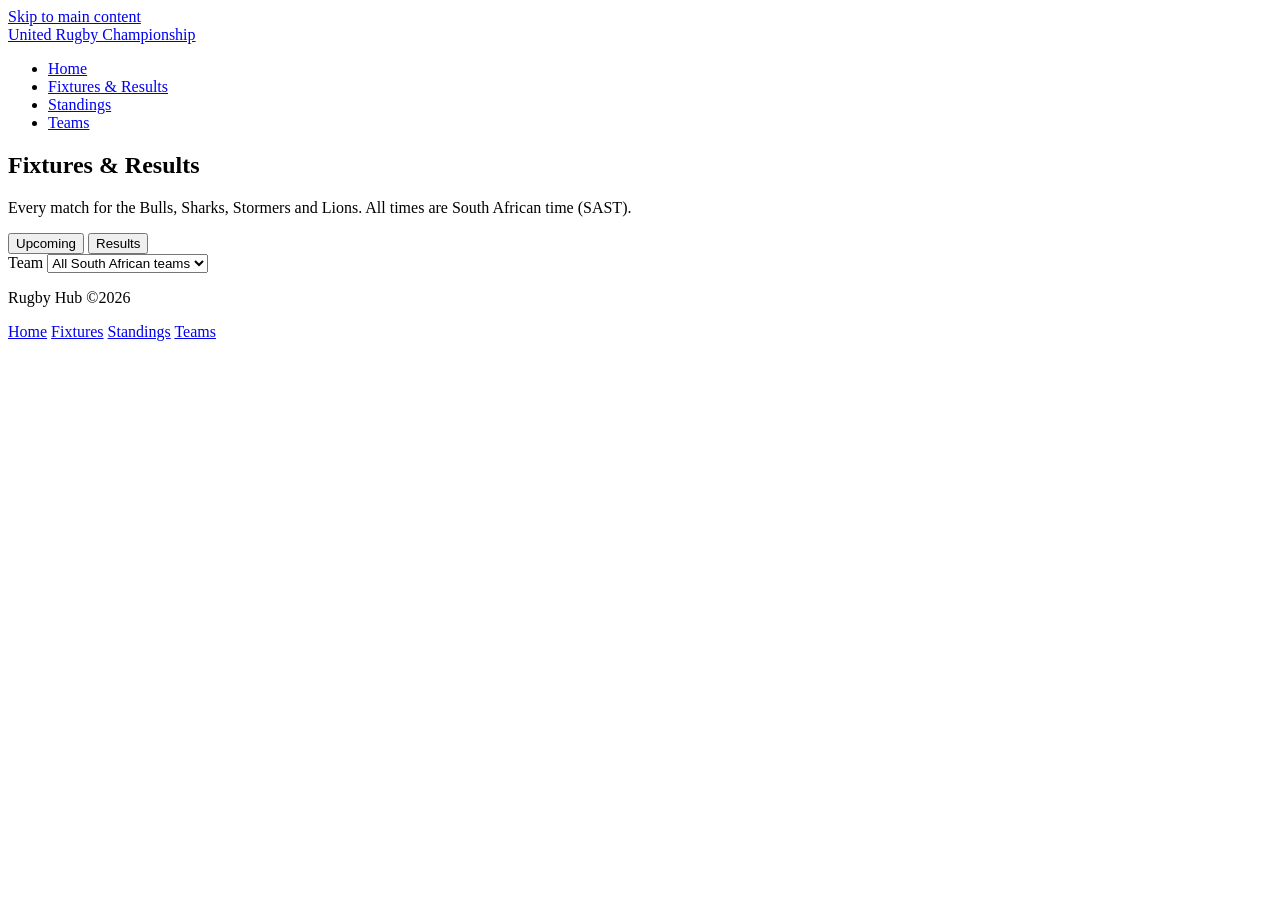
==== fixtures.html @ 4149a486 "moving html files out the folder" ====
<!DOCTYPE html>
<html lang="en">
<head>
    <meta charset="UTF-8">
    <meta name="viewport" content="width=device-width, initial-scale=1.0">
    <title>Fixtures &amp; Results · URC Rugby Hub</title>
    <link rel="preconnect" href="https://fonts.googleapis.com">
    <link rel="preconnect" href="https://fonts.gstatic.com" crossorigin>
    <link href="https://fonts.googleapis.com/css2?family=Montserrat:wght@400;600;700&display=swap" rel="stylesheet">
    <link rel="stylesheet" href="css/tokens.css">
    <link rel="stylesheet" href="css/style.css">
</head>
<body>
    <a class="skip-link" href="#main">Skip to main content</a>

    <header class="site-header">
        <div class="site-header__inner">
             <a class="brand" href="index.html" aria-label="URC Rugby Hub, home">
             <span class="brand__title">United Rugby Championship</span>
             </a>
            <nav class="nav-top" aria-label="Main">
                <ul>
                    <li><a href="index.html">Home</a></li>
                    <li><a href="fixtures.html" aria-current="page">Fixtures &amp; Results</a></li>
                    <li><a href="standings.html">Standings</a></li>
                    <li><a href="teams.html">Teams</a></li>
                </ul>
            </nav>
        </div>
    </header>

    <main id="main">
        <section class="hero">
            <div class="hero__inner">
                <h1>Fixtures &amp; Results</h1>
                <p class="hero__intro">Every match for the Bulls, Sharks, Stormers and Lions. All times are South African time (SAST).</p>
            </div>
        </section>

        <section class="section" aria-label="Match list">
            <div class="section__inner">
                <div class="controls">
                    <div class="segmented" role="group" aria-label="Show matches">
                        <button type="button" data-view="upcoming" aria-pressed="true">Upcoming</button>
                        <button type="button" data-view="results" aria-pressed="false">Results</button>
                    </div>
                    <div class="field">
                        <label for="team-filter">Team</label>
                        <select id="team-filter">
                            <option value="all">All South African teams</option>
                            <option value="250978">Bulls</option>
                            <option value="257786">Sharks</option>
                            <option value="529255">Stormers</option>
                            <option value="253531">Lions</option>
                        </select>
                    </div>
                </div>
                <div id="match-list" aria-live="polite"></div>
            </div>
        </section>
    </main>

    <footer class="site-footer">
        <p> Rugby Hub ©2026 </p>
    </footer>

    <nav class="nav-bottom" aria-label="Main">
        <a href="index.html">Home</a>
        <a href="fixtures.html" aria-current="page">Fixtures</a>
        <a href="standings.html">Standings</a>
        <a href="teams.html">Teams</a>
    </nav>
      
    <script src="https://cdnjs.cloudflare.com/ajax/libs/gsap/3.12.5/gsap.min.js"></script>
    <script type="module" src="js/fixtures.js"></script>
</body>
</html>
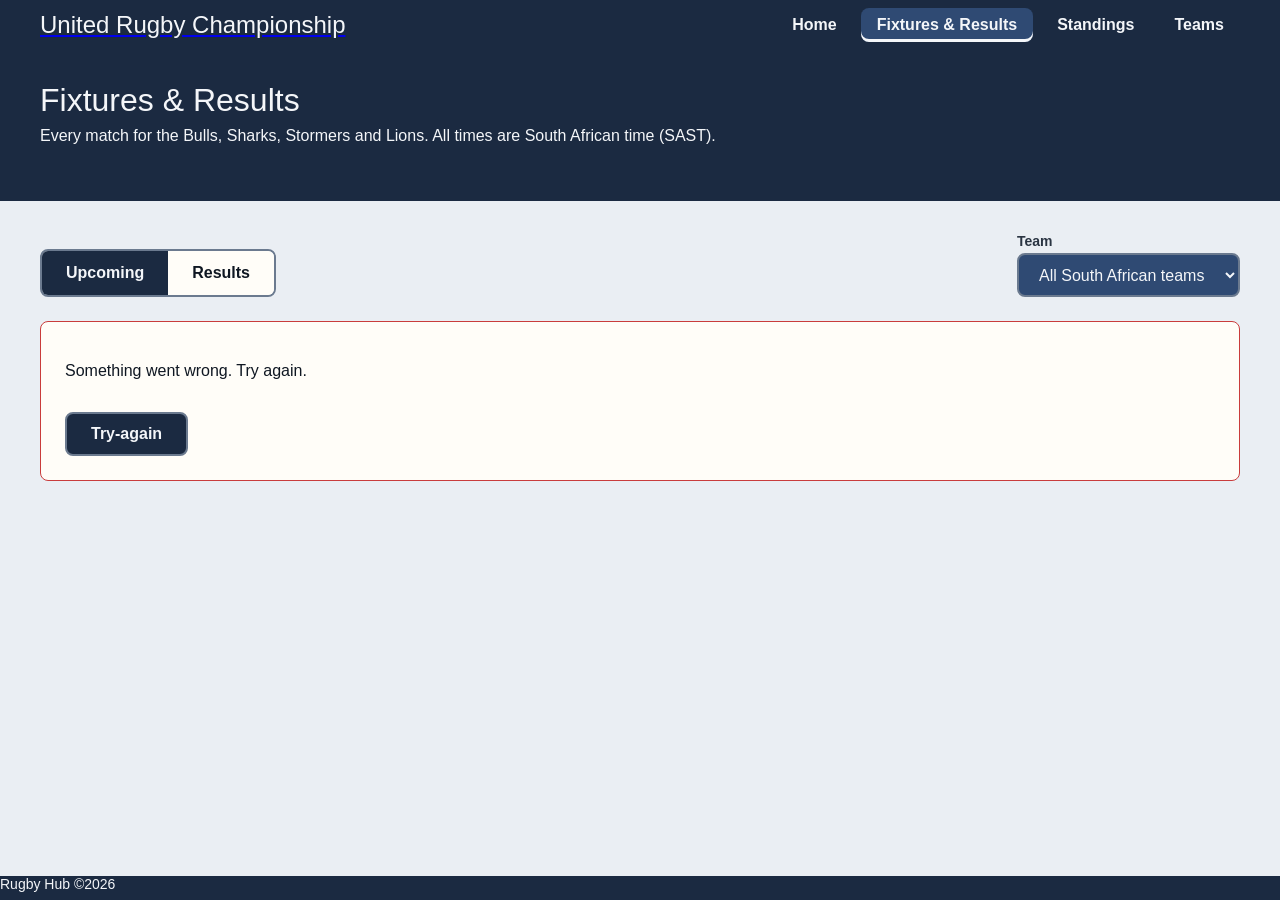
==== commit d3c99f39: "fixing logo problem" ====
--- a/fixtures.html
+++ b/fixtures.html
@@ -4,9 +4,10 @@
     <meta charset="UTF-8">
     <meta name="viewport" content="width=device-width, initial-scale=1.0">
     <title>Fixtures &amp; Results · URC Rugby Hub</title>
-    <link rel="preconnect" href="https://fonts.googleapis.com">
-    <link rel="preconnect" href="https://fonts.gstatic.com" crossorigin>
-    <link href="https://fonts.googleapis.com/css2?family=Montserrat:wght@400;600;700&display=swap" rel="stylesheet">
+   <link rel="preconnect" href="https://fonts.googleleapis.com">
+    <link rel="preconnect" href="https://fonts.gstatic.com" crossorgin>
+   <link href="https://fonts.googleapis.com/css2?family=Montserrat:wght@400;600;700&family=Oswald:wght@500;600&display=swap" 
+   rel="stylesheet">
     <link rel="stylesheet" href="css/tokens.css">
     <link rel="stylesheet" href="css/style.css">
 </head>
--- a/css/tokens.css
+++ b/css/tokens.css
@@ -0,0 +1,59 @@
+ :root {
+  --color-bg: #EAEEF3;
+  --color-surface: #FFFDF8;
+  --color-row-alt: #F4F6F9;
+  --color-table-header: #E3E8EF;
+  --color-text: #0F1722;
+  --color-text-body: #2A3442;
+  --color-text-muted: #5B6675;
+  --color-border: #C3CAD4;
+  --color-control-border: #6B7A8F;
+  --color-primary: #1B2A41;
+  --color-primary-hover: #2F4A73;
+  --color-on-primary: #F4F6F9;
+  --color-live: #C93C3C;
+  --color-ft: #2E5F4E;
+  --color-win: #2E9E6B;
+  --color-win-text: #237A52;
+  --color-not-started: #E8A317;
+  --color-badge: #F4F6F9;
+  --color-on-badge: #0F1722;
+
+  --space-1: 0.25rem;
+  --space-2: 0.5rem;
+  --space-3: 1rem;
+  --space-4: 1.5rem;
+  --space-5: 2rem;
+  --space-6: 3rem;
+
+  --text-xs: 0.75rem;
+  --text-sm: 0.875rem;
+  --text-base: 1rem;
+  --text-lg: 1.25rem;
+  --text-xl: 1.5rem;
+  --text-2xl: 2rem;
+  --text-3xl: 3rem;
+
+ --font-heading: "Oswald", "Arial Narrow", sans-serif;
+  --font-body: "Montserrat", sans-serif;
+
+  --container-max: 1200px;
+  --radius: 8px;
+}
+
+@media (prefers-color-scheme: dark) {
+  :root {
+    --color-bg: #162641;
+    --color-surface: #1F3357;
+    --color-row-alt: #263D64;
+    --color-table-header: #1B2A41;
+    --color-text: #F4F6F9;
+    --color-text-body: #C3CAD4;
+    --color-text-muted: #A9B2C0;
+    --color-border: #44526F;
+    --color-control-border: #7487A3;
+    --color-primary: #1B2A41;
+    --color-primary-hover: #2F4A73;
+    --color-on-primary: #F4F6F9;
+  }
+}
--- a/css/style.css
+++ b/css/style.css
@@ -0,0 +1,1221 @@
+/*Site header */
+.site-header {
+    background: var(--color-primary);
+    color: var(--color-on-primary);
+}
+
+.site-header__inner{
+    max-width: var(--container-max);
+    margin: 0 auto;
+    padding: var(--space-2) var(--space-3);
+    display: flex;
+    align-items: center;
+    justify-content: space-between;
+}
+
+.brand{
+    display: flex;
+    align-items: center;
+}
+
+.nav-top{
+    display:none;
+}
+
+.nav-top ul{
+    list-style:none;
+    margin:0;
+    padding:0;
+    display:flex;
+    gap: var(--space-2);
+}
+
+.nav-top a{
+    display: block;
+    padding: var(--space-2) var(--space-3);
+    border-radius: var(--radius);
+    color: var(--color-on-primary);
+    text-decoration: none;
+    font-weight: 600;
+
+}
+
+.nav-top a:hover,
+.nav-top a[aria-current="page"]{
+    background: var(--color-primary-hover);
+}
+
+.nav-top a[aria-current="page"]{
+    box-shadow: inset 0 -3px 0 var(--color-on-primary);
+}
+
+.nav-bottom{
+    position: fixed;
+    left:0;
+    right:0;
+    bottom:0;
+    display: flex;
+    background: var(--color-primary);
+}
+
+.nav-bottom a{
+    flex:1;
+    padding: var(--space-3) var(--space-2);
+    text-align: center;
+    color: var(--color-on-primary);
+    text-decoration: none;
+    font-size: var(--text-sm);
+}
+
+a:focus-visible{
+    outline: 3px solid var(--color-on-primary);
+    outline-offset: 2px;
+}
+
+body{
+    padding-bottom: 4rem;
+}
+.visually-hidden {
+  position: absolute;
+  width: 1px;
+  height: 1px;
+  margin: -1px;
+  padding: 0;
+  overflow: hidden;
+  clip: rect(0, 0, 0, 0);
+  white-space: nowrap;
+  border: 0;
+}
+
+h1, h2, h3, .brand__title {
+  font-family: var(--font-heading);
+  font-weight: 500;
+}
+
+.section h2 {
+  font-size: var(--text-2xl);
+}
+
+.brand__title {
+  display: none;
+  font-size: var(--text-xl);
+  color: var(--color-on-primary);
+}
+
+@media (min-width: 600px) {
+  .brand__title {
+    display: inline;
+  }
+}
+
+.next-card {
+  display: grid;
+  grid-template-columns: 1fr auto 1fr;
+  align-items: center;
+  gap: var(--space-3);
+  padding: var(--space-5) var(--space-3);
+  color: var(--color-on-primary);
+  background: var(--color-primary);
+  border-radius: 32px;
+}
+
+.next__team {
+  display: flex;
+  flex-direction: column;
+  align-items: center;
+  gap: var(--space-2);
+  text-align: center;
+}
+
+.next__team .crest {
+  width: 72px;
+  height: 72px;
+}
+
+.next__name {
+  font-family: var(--font-heading);
+  font-size: var(--text-xl);
+}
+
+.next__middle {
+  display: flex;
+  flex-direction: column;
+  align-items: center;
+  gap: var(--space-2);
+}
+
+.next__kickoff {
+  padding: var(--space-2) var(--space-3);
+  font-size: var(--text-lg);
+  font-weight: 600;
+  white-space: nowrap;
+  color: var(--color-text);
+  background: var(--color-not-started);
+  border-radius: var(--radius);
+}
+
+.next__label {
+  font-size: var(--text-sm);
+  text-transform: uppercase;
+  letter-spacing: 0.06em;
+}
+
+@media (min-width: 600px) {
+  .next-card {
+    padding: var(--space-6) var(--space-5);
+  }
+  .next__team .crest {
+    width: 144px;
+    height: 144px;
+  }
+  .next__kickoff {
+    font-size: var(--text-2xl);
+  }
+}
+
+.table--snap thead th {
+  color: var(--color-on-primary);
+  text-transform: uppercase;
+  background: var(--color-primary);
+}
+
+.table--snap .crest {
+  width: 40px;
+  height: 40px;
+}
+
+.quick-links {
+  list-style: none;
+  margin: 0;
+  padding: 0;
+  display: grid;
+  grid-template-columns: repeat(2, 1fr);
+  gap: var(--space-3);
+}
+
+@media (min-width: 1024px) {
+  .quick-links {
+    grid-template-columns: repeat(4, 1fr);
+  }
+}
+
+.qcard {
+  display: flex;
+  flex-direction: column;
+  align-items: center;
+  gap: var(--space-2);
+  height: 100%;
+  padding-bottom: var(--space-4);
+  color: var(--color-text);
+  text-align: center;
+  text-decoration: none;
+  background: var(--color-surface);
+  border: 1px solid var(--color-border);
+  border-radius: var(--radius);
+  overflow: hidden;
+}
+
+.qcard:hover {
+  border-color: var(--color-primary-hover);
+}
+
+.qcard:focus-visible {
+  outline: 3px solid var(--color-text);
+  outline-offset: 2px;
+}
+
+.qcard__banner {
+  align-self: stretch;
+  height: 88px;
+}
+
+.qcard--lions .qcard__banner { background: linear-gradient(135deg, #b8142b, #2b0510); }
+.qcard--sharks .qcard__banner { background: linear-gradient(135deg, #4a4a4a, #111111); }
+.qcard--bulls .qcard__banner { background: linear-gradient(135deg, #0aa0e8, #16165a); }
+.qcard--stormers .qcard__banner { background: linear-gradient(135deg, #2a3fc7, #15106b); }
+
+.qcard .crest {
+  width: 104px;
+  height: 104px;
+  margin-top: -52px;
+  background: #ffffff;
+  border-radius: 50%;
+  box-shadow: 0 2px 8px rgba(0, 0, 0, 0.25);
+}
+
+.qcard__name {
+  font-family: var(--font-heading);
+  font-size: var(--text-xl);
+}
+
+.qcard__cta {
+  margin-top: auto;
+  padding-top: var(--space-3);
+  font-weight: 600;
+}
+
+.results-grid {
+  list-style: none;
+  margin: 0;
+  padding: 0;
+  display: grid;
+  grid-template-columns: 1fr;
+  gap: var(--space-3);
+}
+
+@media (min-width: 1024px) {
+  .results-grid {
+    grid-template-columns: repeat(3, 1fr);
+  }
+}
+
+.rcard {
+  background: var(--color-surface);
+  border: 1px solid var(--color-border);
+  border-radius: var(--radius);
+  overflow: hidden;
+}
+
+.rcard__head {
+  display: flex;
+  align-items: center;
+  justify-content: space-between;
+  padding: var(--space-2) var(--space-3);
+  background: var(--color-table-header);
+}
+
+.rcard__date {
+  font-weight: 600;
+}
+
+.rcard__row {
+  display: flex;
+  align-items: center;
+  gap: var(--space-3);
+  padding: var(--space-3);
+}
+
+.rcard__row + .rcard__row {
+  border-top: 1px solid var(--color-border);
+}
+
+.rcard__row .crest {
+  width: 40px;
+  height: 40px;
+  flex-shrink: 0;
+}
+
+.rcard__name {
+  flex: 1;
+  font-weight: 600;
+}
+
+.rcard__score {
+  font-size: var(--text-xl);
+  font-weight: 700;
+  font-variant-numeric: tabular-nums;
+}
+
+.chip--ft::before {
+  content: "";
+  display: inline-block;
+  width: 8px;
+  height: 8px;
+  margin-right: var(--space-1);
+  background: var(--color-win);
+  border-radius: 50%;
+}
+
+@media (min-width: 600px){
+    .nav-top{
+        display: block;
+    }
+    .nav-bottom{ display: none;}
+
+    body{
+        padding-bottom: 0;
+    }
+}
+
+body{
+    background: var(--color-bg);
+    color: var(--color-text);
+    font-family: var(--font-body);
+    margin: 0;
+}
+
+/* Header and Footer Styles */
+.skip-link{
+    position:absolute;
+    left: var(--space-3);
+    top: -4rem;
+    padding: var(--sapce-2) var(--space-3);
+    background: var(--colour-surface);
+    color: var(--color-text);
+    border-radius: var(--radius);
+    z-index:100;
+}
+
+.skip-link:focus{
+    top:var(--space-2);
+}
+
+.site-header__inner {
+  display: flex;
+  align-items: center;
+  justify-content: space-between;
+  gap: var(--space-3);
+}
+
+.nav-top ul {
+  display: flex;
+  align-items: center;
+  gap: var(--space-2);
+  list-style: none;
+  margin: 0;
+  padding: 0;
+}
+
+.nav-top li {
+  display: flex;
+  align-items: center;
+}
+
+.site-footer{
+    margin-top: var(--space-6);
+    background: var(--color-primary);
+    color: var(--color-on-primary);
+    font-size: var(--text-sm);
+}
+
+.site-footer__inner{
+    max-width: var(--container-max);
+    margin: 0 auto;
+    padding:var(--space-4) var(--spacing-3);
+}
+
+.site-footer p{
+    margin: 0 0 var(--space-2);
+}
+
+
+
+body{
+    min-height: 100vh;
+    min-height: 100dvh;
+    display: flex;
+    flex-direction: column;
+}
+
+main{
+    flex: 1;
+}
+
+/*Her0*/
+.hero{
+    background: var(--color-primary);
+    color: var(--color-on-primary);
+    padding: var(--space-5) var(--space-3);
+}
+
+.hero__inner{
+    max-width: var(--container-max);
+    margin: 0 auto;
+}
+
+.hero h1{
+    font-family: var(--font-heading);
+    font-size: var(--text-xl);
+    margin: 0 0 var(--space-2);
+}
+
+.hero__intro {
+    margin: 0 0 var(--space-4);
+}
+
+.hero__label{
+    font-size: var(--text-sm);
+    font-weight: 600;
+    text-transform: uppercase;
+    letter-spacing: 0.05em;
+    margin: 0 0 var(--space-3);
+}
+
+.hero__teams {
+    display: flex;
+    flex-direction: column;
+    align-items: center;
+    gap: var(--space-2);
+    font-size: var(--text-lg);
+    font-weight: 700;
+    text-align:center;
+}
+
+.hero__vs{
+    font-size: var(--text-lg);
+}
+
+.hero__kickoff{
+    font-size: var(--text-xl);
+    font-weight: 700;
+    margin: var(--space-3) 0 0;
+}
+
+.crest{
+    width: 64px;
+    height: 64px;
+    box-sizing: border-box;
+    padding: var(--space-1);
+    border-radius: 50%;
+    background: var(--color-badge);
+    object-fit: contain;
+}
+
+.crest--initals{
+    display: flex;
+    align-items: center;
+    justify-content: center;
+    color: var(--color-on-badge);
+    font-weight: 700;
+}
+@media (min-width: 600px){
+    .hero h1 {font-size: var(--text-2xl);}
+    .hero__kickoff {font-size: var(--text-2xl);}
+}
+/*Result section*/
+.section {
+  padding: var(--space-5) var(--space-3);
+}
+
+.section__inner {
+  max-width: var(--container-max);
+  margin: 0 auto;
+}
+
+.section h2 {
+  font-size: var(--text-xl);
+  margin: 0 0 var(--space-3);
+}
+
+.results {
+  list-style: none;
+  margin: 0;
+  padding: 0;
+  display: flex;
+  flex-direction: column;
+  gap: var(--space-2);
+}
+
+.result {
+  display: grid;
+  grid-template-columns: 1fr auto 1fr;
+  align-items: center;
+  gap: var(--space-1) var(--space-3);
+  padding: var(--space-3);
+  background: var(--color-surface);
+  border: 1px solid var(--color-border);
+  border-radius: var(--radius);
+}
+
+.result__team {
+  font-weight: 600;
+}
+
+.result__team--away {
+  text-align: right;
+}
+
+.result__score {
+  font-size: var(--text-lg);
+  font-weight: 700;
+  font-variant-numeric: tabular-nums;
+}
+
+.result__meta {
+  grid-column: 1 / -1;
+  font-size: var(--text-sm);
+  color: var(--color-text-muted);
+}
+
+.state {
+  margin: 0;
+  padding: var(--space-4);
+  background: var(--color-surface);
+  color: var(--color-text);
+  border: 1px solid var(--color-border);
+  border-radius: var(--radius);
+}
+
+.state--error {
+  border-color: var(--color-live);
+}
+
+.retry-button {
+  margin-top: var(--space-3);
+  min-height: 44px;
+  padding: var(--space-2) var(--space-4);
+  font: inherit;
+  font-weight: 600;
+  color: var(--color-on-primary);
+  background: var(--color-primary);
+  border: 2px solid var(--color-control-border);
+  border-radius: var(--radius);
+  cursor: pointer;
+}
+
+.retry-button:hover {
+  background: var(--color-primary-hover);
+}
+
+.retry-button:focus-visible {
+  outline: 3px solid var(--color-text);
+  outline-offset: 2px;
+}
+.table-wrap {
+  overflow-x: auto;
+  border: 1px solid var(--color-border);
+  border-radius: var(--radius);
+  background: var(--color-surface);
+}
+
+.table {
+  width: 100%;
+  border-collapse: collapse;
+  font-variant-numeric: tabular-nums;
+}
+
+.table th,
+.table td {
+  padding: var(--space-2) var(--space-3);
+  text-align: center;
+  white-space: nowrap;
+}
+
+.table thead th {
+  background: var(--color-table-header);
+  color: var(--color-text);
+  font-weight: 700;
+}
+
+.table tbody tr:nth-child(even) {
+  background: var(--color-row-alt);
+}
+
+.table tbody th {
+  text-align: left;
+  font-weight: 600;
+}
+
+.table th:nth-child(2) {
+  text-align: left;
+}
+
+.table-key {
+  margin: var(--space-2) 0 0;
+  font-size: var(--text-sm);
+  color: var(--color-text-muted);
+}
+
+.controls {
+  display: flex;
+  flex-wrap: wrap;
+  gap: var(--space-3);
+  align-items: end;
+  margin-bottom: var(--space-4);
+}
+
+.segmented {
+  display: inline-flex;
+  border: 2px solid var(--color-control-border);
+  border-radius: var(--radius);
+  overflow: hidden;
+}
+
+.segmented button {
+  min-height: 44px;
+  padding: var(--space-2) var(--space-4);
+  font: inherit;
+  font-weight: 600;
+  color: var(--color-text);
+  background: var(--color-surface);
+  border: 0;
+  cursor: pointer;
+}
+
+.segmented button[aria-pressed="true"] {
+  color: var(--color-on-primary);
+  background: var(--color-primary);
+}
+
+.segmented button:focus-visible,
+.field select:focus-visible {
+  outline: 3px solid var(--color-text);
+  outline-offset: 2px;
+}
+
+.field {
+  display: flex;
+  flex-direction: column;
+  gap: var(--space-1);
+}
+
+.field label {
+  font-size: var(--text-sm);
+  font-weight: 600;
+  color: var(--color-text-body);
+}
+
+.field select {
+  min-height: 44px;
+  padding: var(--space-2) var(--space-3);
+  font: inherit;
+  color: var(--color-text);
+  background: var(--color-surface);
+  border: 2px solid var(--color-control-border);
+  border-radius: var(--radius);
+}
+
+.day {
+  margin-bottom: var(--space-5);
+}
+
+.day__title {
+  margin: 0 0 var(--space-2);
+  font-size: var(--text-lg);
+}
+
+.matches {
+  list-style: none;
+  margin: 0;
+  padding: 0;
+  display: flex;
+  flex-direction: column;
+  gap: var(--space-2);
+}
+
+.match {
+  display: grid;
+  grid-template-columns: 1fr auto 1fr;
+  align-items: center;
+  gap: var(--space-3);
+  padding: var(--space-3);
+  background: var(--color-surface);
+  border: 1px solid var(--color-border);
+  border-radius: var(--radius);
+}
+
+.match__team {
+  display: flex;
+  align-items: center;
+  gap: var(--space-2);
+  font-weight: 600;
+}
+
+.match__team--away {
+  justify-content: flex-end;
+  text-align: right;
+}
+
+.match .crest {
+  width: 32px;
+  height: 32px;
+  flex-shrink: 0;
+}
+
+.match__centre {
+  display: flex;
+  flex-direction: column;
+  align-items: center;
+  gap: var(--space-1);
+}
+
+.match__time,
+.match__score {
+  font-size: var(--text-lg);
+  font-weight: 700;
+  font-variant-numeric: tabular-nums;
+  white-space: nowrap;
+}
+
+.chip {
+  padding: 2px var(--space-2);
+  font-size: var(--text-xs);
+  font-weight: 700;
+  text-transform: uppercase;
+  letter-spacing: 0.04em;
+  color: var(--color-text-body);
+  border: 1px solid var(--color-border);
+  border-radius: 999px;
+}
+
+.chip--ft {
+  color: var(--color-ft);
+  border-color: var(--color-ft);
+}
+
+.chip--live {
+  color: #fff;
+  background: var(--color-live);
+  border-color: var(--color-live);
+}
+
+.table--wide {
+  min-width: 640px;
+}
+
+.team-cell {
+  display: inline-flex;
+  align-items: center;
+  gap: var(--space-2);
+}
+
+.table .crest {
+  width: 28px;
+  height: 28px;
+}
+
+.table-wrap:focus-visible {
+  outline: 3px solid var(--color-text);
+  outline-offset: 2px;
+}
+
+.key-title {
+  margin: var(--space-5) 0 var(--space-2);
+  font-size: var(--text-lg);
+}
+
+.key {
+  display: grid;
+  grid-template-columns: auto 1fr;
+  gap: var(--space-1) var(--space-3);
+  margin: 0;
+}
+
+.key dt {
+  font-weight: 700;
+}
+
+.key dd {
+  margin: 0;
+  color: var(--color-text-body);
+}
+
+.team-grid {
+  list-style: none;
+  margin: 0;
+  padding: 0;
+  display: grid;
+  grid-template-columns: 1fr;
+  gap: var(--space-3);
+}
+
+@media (min-width: 600px) {
+  .team-grid {
+    grid-template-columns: repeat(2, 1fr);
+  }
+}
+
+@media (min-width: 1024px) {
+  .team-grid {
+    grid-template-columns: repeat(4, 1fr);
+  }
+}
+
+.team-card {
+  display: flex;
+  flex-direction: column;
+  align-items: flex-start;
+  gap: var(--space-2);
+  height: 100%;
+  padding: var(--space-4);
+  color: var(--color-text);
+  text-decoration: none;
+  background: var(--color-surface);
+  border: 1px solid var(--color-border);
+  border-radius: var(--radius);
+}
+
+.team-card:hover {
+  border-color: var(--color-primary-hover);
+}
+
+.team-card:focus-visible {
+  outline: 3px solid var(--color-text);
+  outline-offset: 2px;
+}
+
+.team-card .crest {
+  width: 72px;
+  height: 72px;
+}
+
+.team-card__name {
+  margin: 0;
+  font-size: var(--text-xl);
+}
+
+.team-card__meta {
+  margin: 0;
+  font-weight: 600;
+  color: var(--color-text-body);
+}
+
+.team-card__text {
+  margin: 0;
+  font-size: 1rem;
+  color: var(--color-text-body);
+}
+
+.team-card__cta {
+  margin-top: auto;
+  font-weight: 700;
+  text-decoration: underline;
+}
+
+.back-link {
+  display: inline-block;
+  margin-bottom: var(--space-3);
+  font-weight: 600;
+  color: var(--color-text);
+}
+
+.team-head {
+  display: flex;
+  align-items: flex-start;
+  gap: var(--space-4);
+  margin-bottom: var(--space-4);
+}
+
+.team-head .crest {
+  width: 96px;
+  height: 96px;
+  flex-shrink: 0;
+}
+
+.team-intro {
+  margin: 0;
+  font-size: 1.125rem;
+  line-height: 1.6;
+  color: var(--color-text-body);
+}
+
+.facts-title {
+  margin: var(--space-4) 0 var(--space-2);
+  font-size: var(--text-lg);
+}
+
+.facts {
+  margin: 0;
+  padding-left: var(--space-4);
+  font-size: 1rem;
+  line-height: 1.6;
+  color: var(--color-text-body);
+}
+
+.stats {
+  display: grid;
+  grid-template-columns: repeat(auto-fit, minmax(110px, 1fr));
+  gap: var(--space-2);
+  margin: 0;
+}
+
+.stat {
+  padding: var(--space-3);
+  text-align: center;
+  background: var(--color-surface);
+  border: 1px solid var(--color-border);
+  border-radius: var(--radius);
+}
+
+.stat dt {
+  font-size: var(--text-sm);
+  color: var(--color-text-muted);
+}
+
+.stat dd {
+  margin: 0;
+  font-size: var(--text-2xl);
+  font-weight: 700;
+  font-variant-numeric: tabular-nums;
+}
+
+@media (max-width: 599px) {
+  .team-head {
+    flex-direction: column;
+  }
+}
+.controls {
+  justify-content: space-between;
+}
+
+.field select {
+  color: var(--color-on-primary);
+  background: var(--color-primary-hover);
+}
+
+.field select option {
+  color: var(--color-text);
+  background: var(--color-surface);
+}
+
+.fx-table {
+  min-width: 760px;
+}
+
+.fx-table thead th {
+  padding: var(--space-3);
+  font-family: var(--font-heading);
+  font-size: var(--text-lg);
+  font-weight: 500;
+  color: var(--color-on-primary);
+  background: var(--color-primary);
+}
+
+.fx-table td {
+  padding: var(--space-4) var(--space-3);
+}
+
+.fx-table td:nth-child(2) {
+  text-align: left;
+}
+
+.fx-table thead th:nth-child(3),
+.fx-table .fx__home {
+  text-align: right;
+}
+
+.fx-table thead th:nth-child(5),
+.fx-table .fx__away {
+  text-align: left;
+}
+
+.fx__team {
+  display: inline-flex;
+  align-items: center;
+  gap: var(--space-2);
+  font-weight: 600;
+}
+
+.fx-table .crest {
+  width: 40px;
+  height: 40px;
+}
+
+.score-box {
+  display: inline-block;
+  min-width: 96px;
+  padding: var(--space-2) var(--space-3);
+  font-weight: 700;
+  font-variant-numeric: tabular-nums;
+  background: var(--color-table-header);
+  border-radius: 4px;
+}
+.team-banner {
+  --banner-light: var(--color-primary-hover);
+  --banner-dark: var(--color-primary);
+  display: flex;
+  flex-direction: column;
+  align-items: center;
+  gap: var(--space-4);
+  padding: var(--space-5) var(--space-4);
+  color: #ffffff;
+  background-color: var(--banner-dark);
+  background-image:
+    radial-gradient(circle, rgba(0, 0, 0, 0.4) 35%, transparent 37%),
+    radial-gradient(ellipse at 50% 100%, var(--banner-light), var(--banner-dark) 70%);
+  background-size: 22px 22px, 100% 100%;
+  border-radius: var(--radius);
+}
+
+.team-banner--lions { --banner-light: #e4122d; --banner-dark: #2b0510; }
+.team-banner--sharks { --banner-light: #5a5a5a; --banner-dark: #0d0d0d; }
+.team-banner--bulls { --banner-light: #0aa0e8; --banner-dark: #16165a; }
+.team-banner--stormers { --banner-light: #2a3fc7; --banner-dark: #15106b; }
+
+.team-banner .crest {
+  width: 128px;
+  height: 128px;
+  background: #ffffff;
+  border-radius: 50%;
+  box-shadow: 0 4px 16px rgba(0, 0, 0, 0.4);
+}
+
+.team-banner__text {
+  padding: var(--space-3) var(--space-4);
+  text-align: center;
+  background: rgba(0, 0, 0, 0.45);
+  border-radius: var(--radius);
+}
+
+.team-banner h1 {
+  margin: 0;
+  font-size: var(--text-3xl);
+}
+
+.team-banner__tagline {
+  margin: var(--space-1) 0 0;
+  font-size: 1.125rem;
+}
+
+@media (min-width: 600px) {
+  .team-banner {
+    flex-direction: row;
+    gap: var(--space-5);
+    padding: var(--space-6) var(--space-5);
+  }
+  .team-banner .crest {
+    width: 192px;
+    height: 192px;
+  }
+  .team-banner__text {
+    text-align: left;
+  }
+}
+.next__arc {
+  grid-column: 1 / -1;
+  width: 100%;
+  height: 64px;
+}
+
+.chip--live {
+  display: inline-block;
+}
+
+@media (prefers-reduced-motion: reduce) {
+  .next__arc {
+    display: none;
+  }
+}
+.nav-bottom__indicator {
+  position: absolute;
+  top: 0;
+  left: 0;
+  height: 3px;
+  background: var(--color-on-primary);
+  pointer-events: none;
+}
+
+@media (max-width: 599px) {
+  body {
+    padding-bottom: 5rem;
+  }
+
+  .nav-bottom {
+    display: grid;
+    grid-template-columns: repeat(4, 1fr);
+    gap: var(--space-2);
+    padding: var(--space-2) var(--space-2) calc(var(--space-2) + env(safe-area-inset-bottom));
+    background: var(--color-primary);
+  }
+
+  .nav-bottom a {
+    display: flex;
+    align-items: center;
+    justify-content: center;
+    min-height: 48px;
+    padding: var(--space-1);
+    font-size: 0.8125rem;
+    font-weight: 600;
+    line-height: 1.2;
+    text-align: center;
+    text-decoration: none;
+    color: var(--color-on-primary);
+    background: var(--color-primary-hover);
+    border-radius: var(--radius);
+  }
+
+  .nav-bottom a[aria-current="page"] {
+    color: var(--color-primary);
+    background: var(--color-on-primary);
+  }
+}
+
+@media (max-width: 599px) {
+  .quick-links {
+    grid-template-columns: repeat(3, 1fr);
+    gap: var(--space-2);
+  }
+
+  .quick-links li:nth-child(4) {
+    grid-column: 2;
+  }
+
+  .qcard__banner {
+    height: 56px;
+  }
+
+  .qcard .crest {
+    width: 72px;
+    height: 72px;
+    margin-top: -36px;
+  }
+
+  .qcard__name {
+    font-size: var(--text-lg);
+  }
+
+  .qcard__cta {
+    padding: var(--space-2) var(--space-1) 0;
+    font-size: 0.8125rem;
+  }
+}
+
+@media (min-width: 600px) {
+  .quick-links {
+    grid-template-columns: repeat(4, 1fr);
+  }
+}
+.team-card,
+.qcard {
+  box-sizing: border-box;
+}
+
+.team-card {
+  gap: var(--space-1);
+  padding: var(--space-3);
+}
+
+.team-card .crest {
+  width: 56px;
+  height: 56px;
+}
+
+.team-card__name {
+  font-size: var(--text-lg);
+}
+
+.team-card__meta,
+.team-card__text {
+  font-size: 0.9375rem;
+  line-height: 1.4;
+}
+
+.team-card__cta {
+  padding-top: var(--space-2);
+}
+
+@media (min-width: 600px) {
+  .qcard {
+    gap: var(--space-1);
+    padding-bottom: var(--space-3);
+  }
+
+  .qcard__banner {
+    height: 72px;
+  }
+
+  .qcard .crest {
+    width: 88px;
+    height: 88px;
+    margin-top: -44px;
+  }
+
+  .qcard__name {
+    font-size: var(--text-lg);
+  }
+
+  .qcard__cta {
+    padding-top: var(--space-2);
+    font-size: 0.9375rem;
+  }
+}
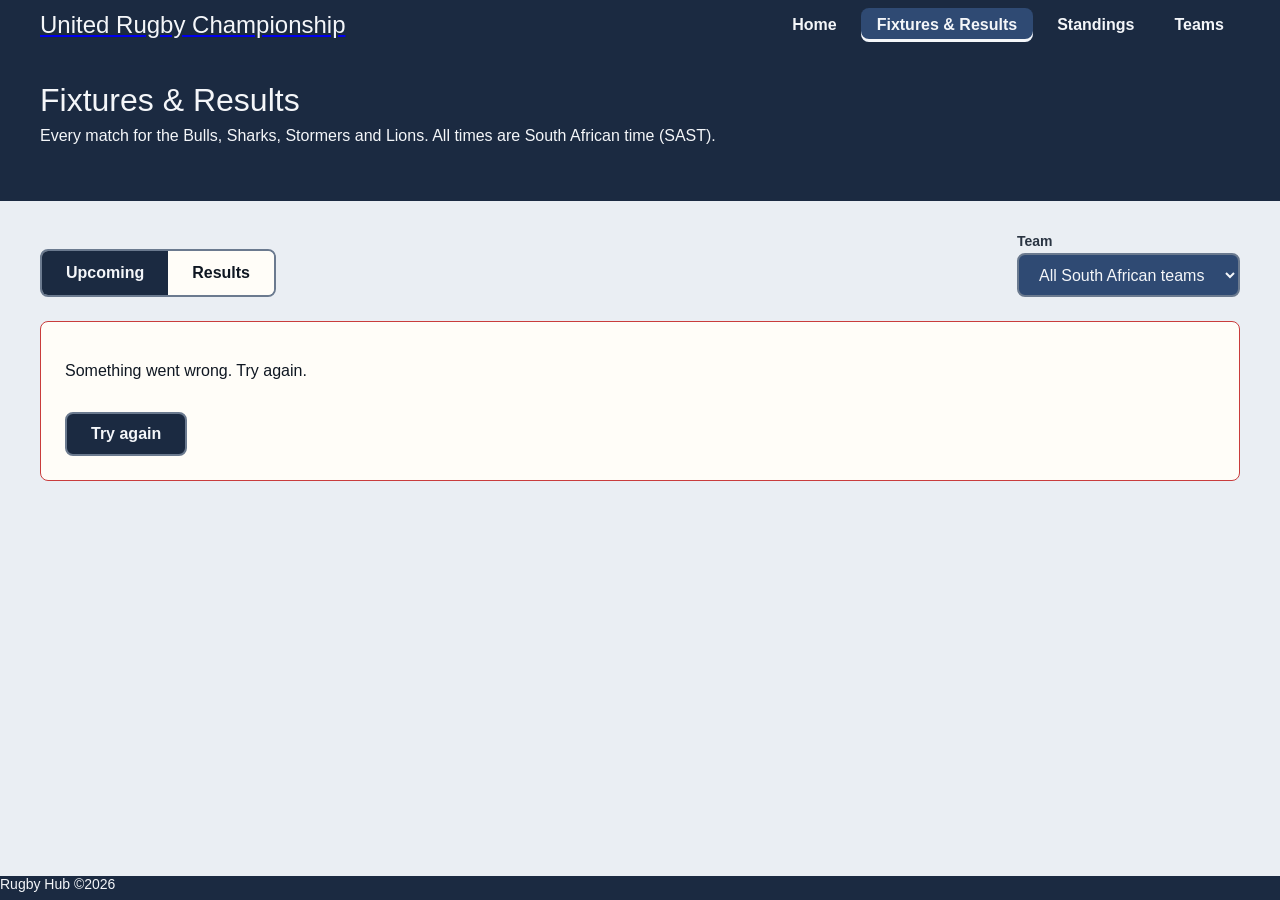
==== commit 1dfcbcf7: "clean up process" ====
--- a/fixtures.html
+++ b/fixtures.html
@@ -12,7 +12,7 @@
     <link rel="stylesheet" href="css/style.css">
 </head>
 <body>
-    <a class="skip-link" href="#main">Skip to main content</a>
+   
 
     <header class="site-header">
         <div class="site-header__inner">
--- a/css/style.css
+++ b/css/style.css
@@ -411,7 +411,7 @@
     flex: 1;
 }
 
-/*Her0*/
+/*Hero*/
 .hero{
     background: var(--color-primary);
     color: var(--color-on-primary);
@@ -471,7 +471,7 @@
     object-fit: contain;
 }
 
-.crest--initals{
+.crest--initials{
     display: flex;
     align-items: center;
     justify-content: center;
@@ -1219,3 +1219,49 @@
     font-size: 0.9375rem;
   }
 }
+
+@media (max-width: 599px) {
+  .next-card {
+    padding: var(--space-2);
+    overflow: hidden;
+  }
+
+  .next-card .crest {
+    width: 56px;
+    height: 56px;
+  }
+
+  .next__team,
+  .next__middle {
+    min-width: 0;
+  }
+
+  .next__team {
+    font-size: 1rem;
+  }
+
+  .next__kickoff {
+    font-size: 1rem;
+    padding: var(--space-1) var(--space-2);
+    white-space: nowrap;
+  }
+}
+
+.nav-top a {
+  white-space: nowrap;
+}
+
+@media (min-width: 600px) and (max-width: 1023px) {
+  .nav-top a {
+    padding: var(--space-1) var(--space-2);
+    font-size: 0.9375rem;
+  }
+
+  .nav-top ul {
+    gap: var(--space-1);
+  }
+}
+.next-card {
+  box-sizing: border-box;
+  border: 2px solid #4B6FA8;
+}
